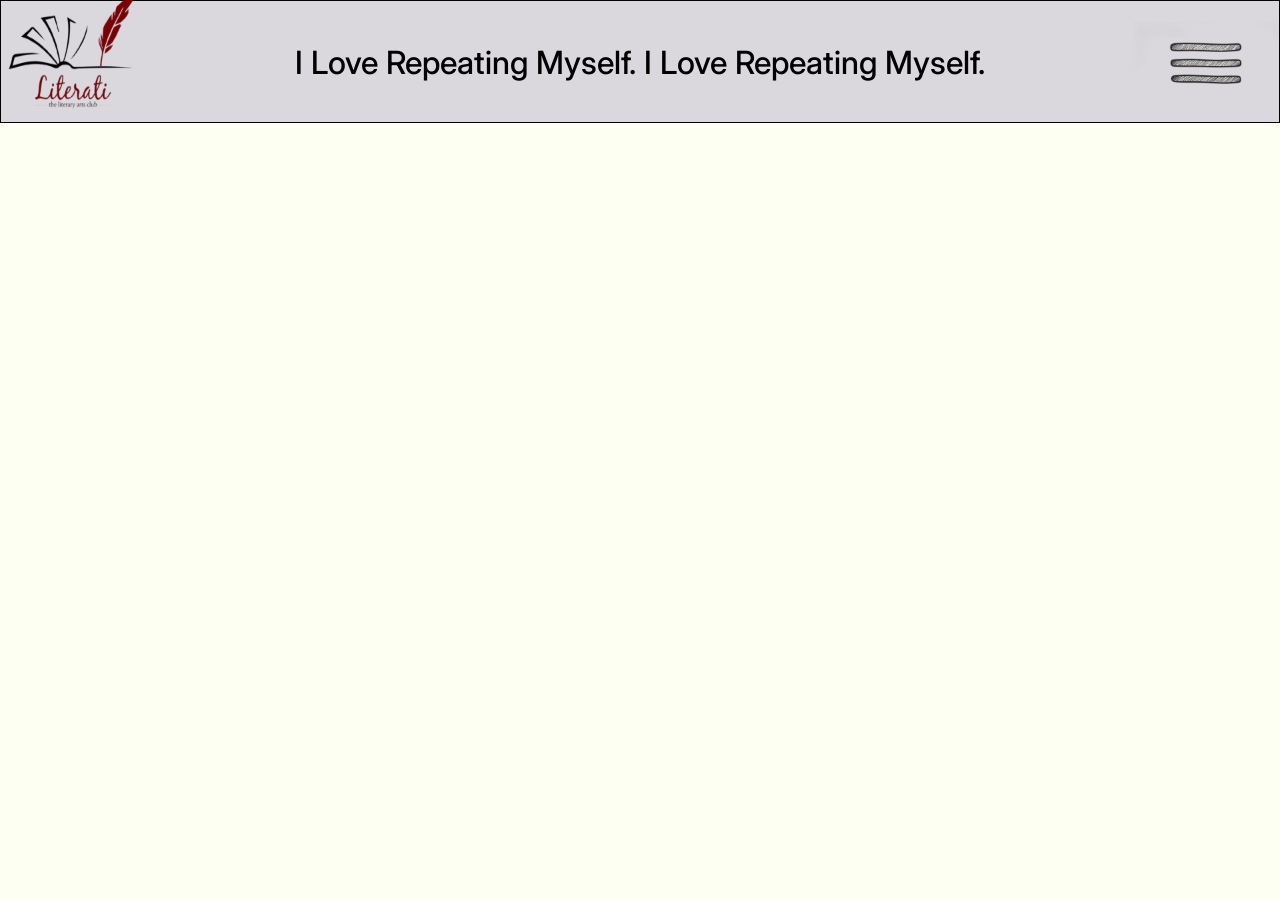
==== index.html @ 079f4e70 "UI base is ready" ====
<!DOCTYPE html>
<html lang="en">
<head>
  <meta charset="UTF-8" />
  <meta name="viewport" content="width=device-width, initial-scale=1.0" />
  <title>Literati</title>
  <link rel="stylesheet" href="css/shared.css" />
</head>
<body>

<div style="width: 100%; min-height: 100vh; position: relative; background: #FDFFF2; overflow: hidden">
  <div class="navbar">
    <a href="/"><img style="width: 11.41%; height: 11.41vw; left: 0; top: -1.25vw; position: absolute" src="assets/images/shared/logo.png" onerror="this.src='https://placehold.co/219x219'" /></a>
    <div style="width: 67.55%; height: 64.86%; left: 16.20%; top: 17.84%; position: absolute; text-align: center; justify-content: center; display: flex; flex-direction: column; color: black; font-size: 2.5vw; font-family: Inter; font-weight: 500; word-wrap: break-word">I Love Repeating Myself. I Love Repeating Myself.</div>
    <img id="sidebar-toggle" style="width: 11.46%; height: 6.25vw; left: 88.54%; top: 1.72vw; position: absolute; cursor: pointer" src="assets/images/shared/icon-hamburger.png" alt="Open menu" />
  </div>
</div>

<script src="js/main.js"></script>
</body>
</html>
---- css/shared.css ----
@import url('https://fonts.googleapis.com/css2?family=Inspiration&family=Italianno&family=Island+Moments&family=Irish+Grover&family=IBM+Plex+Mono&family=Inter:wght@400;500&display=swap');

*, *::before, *::after {
  box-sizing: border-box;
}

body {
  margin: 0;
  padding: 0;
}

/* ── Sidebar overlay backdrop ── */
.sidebar-overlay {
  display: none;
  position: fixed;
  inset: 0;
  background: rgba(0, 0, 0, 0.35);
  z-index: 100;
}

.sidebar-overlay.active {
  display: block;
}

/* ── Sidebar panel ── */
.sidebar {
  position: fixed;
  top: 9.64vw;
  right: 0;
  width: 31.25vw;
  height: calc(100vh - 9.64vw);
  background: #DEE7C3;
  overflow: hidden;
  z-index: 101;
  transform: translateX(100%);
  transition: transform 0.3s ease;
}

.sidebar.active {
  transform: translateX(0);
}

/* ── Sidebar internals (position: absolute, % relative to sidebar dimensions) ── */
.sidebar-profile-label {
  width: 88.17%;
  height: 16.65%;
  left: 6.5%;
  top: 2.23%;
  position: absolute;
  display: flex;
  flex-direction: column;
  justify-content: center;
  color: black;
  font-size: 5vw;
  font-family: Inspiration, cursive;
  font-weight: 400;
  word-wrap: break-word;
}

.sidebar-divider {
  width: 100%;
  height: 0;
  left: 0;
  top: 22.12%;
  position: absolute;
  outline: 1px black solid;
  outline-offset: -0.5px;
}

.sidebar-nav-item {
  text-decoration: none;
  width: 100%;
  height: 10.28%;
  position: absolute;
  text-align: center;
  display: flex;
  flex-direction: column;
  justify-content: center;
  color: black;
  font-size: 5vw;
  font-family: Italianno, cursive;
  font-weight: 400;
  word-wrap: break-word;
  cursor: pointer;
}

.sidebar-nav-item:hover {
  opacity: 0.7;
}

.sidebar-branding {
  width: 100%;
  height: 16.09%;
  left: 0.67%;
  top: 76.87%;
  position: absolute;
  text-align: center;
  display: flex;
  flex-direction: column;
  justify-content: center;
  color: black;
  font-size: 7.5vw;
  font-family: "Island Moments", cursive;
  font-weight: 400;
  word-wrap: break-word;
}

.sidebar-feedback {
  text-decoration: none;
  width: 100%;
  height: 7.37%;
  left: 1.33%;
  top: 90.39%;
  position: absolute;
  text-align: center;
  display: flex;
  flex-direction: column;
  justify-content: flex-end;
  color: black;
  font-size: 1.25vw;
  font-family: Inter, sans-serif;
  font-weight: 400;
  word-wrap: break-word;
  cursor: pointer;
}

.sidebar-feedback:hover {
  opacity: 0.7;
}

.sidebar-avatar {
  width: 24%;
  height: 16.65%;
  left: 67%;
  top: 2.23%;
  position: absolute;
  border-radius: 9999px;
  object-fit: cover;
}

/* ── Navbar — fixed so it follows the scroll ── */
.navbar {
  width: 100%;
  height: 9.64vw;
  position: fixed;
  top: 0;
  left: 0;
  z-index: 50;
  background: #DAD7DD;
  overflow: hidden;
  outline: 1px black solid;
  outline-offset: -1px;
}

/* ── Header trigger — makes the top-right image feel clickable ── */
#sidebar-toggle {
  cursor: pointer;
}
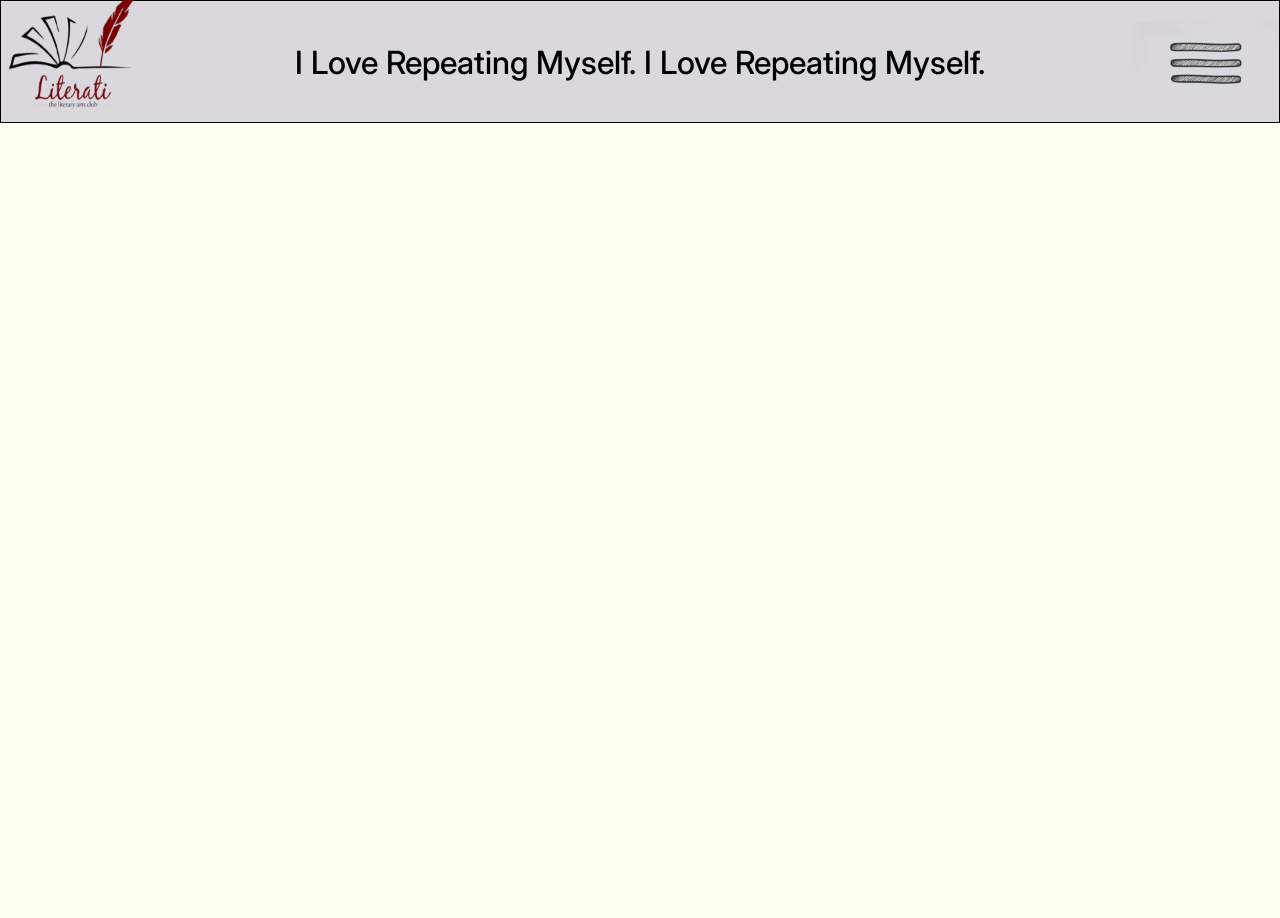
==== commit 645bc2fc: "Add link to Dashboard in index.html" ====
--- a/index.html
+++ b/index.html
@@ -4,6 +4,7 @@
   <meta charset="UTF-8" />
   <meta name="viewport" content="width=device-width, initial-scale=1.0" />
   <title>Literati</title>
+  <a href="dashboard/">Dashboard</a>
   <link rel="stylesheet" href="css/shared.css" />
 </head>
 <body>
--- a/css/shared.css
+++ b/css/shared.css
@@ -7,6 +7,7 @@
 body {
   margin: 0;
   padding: 0;
+  cursor: pointer;
 }
 
 /* ── Sidebar overlay backdrop ── */
